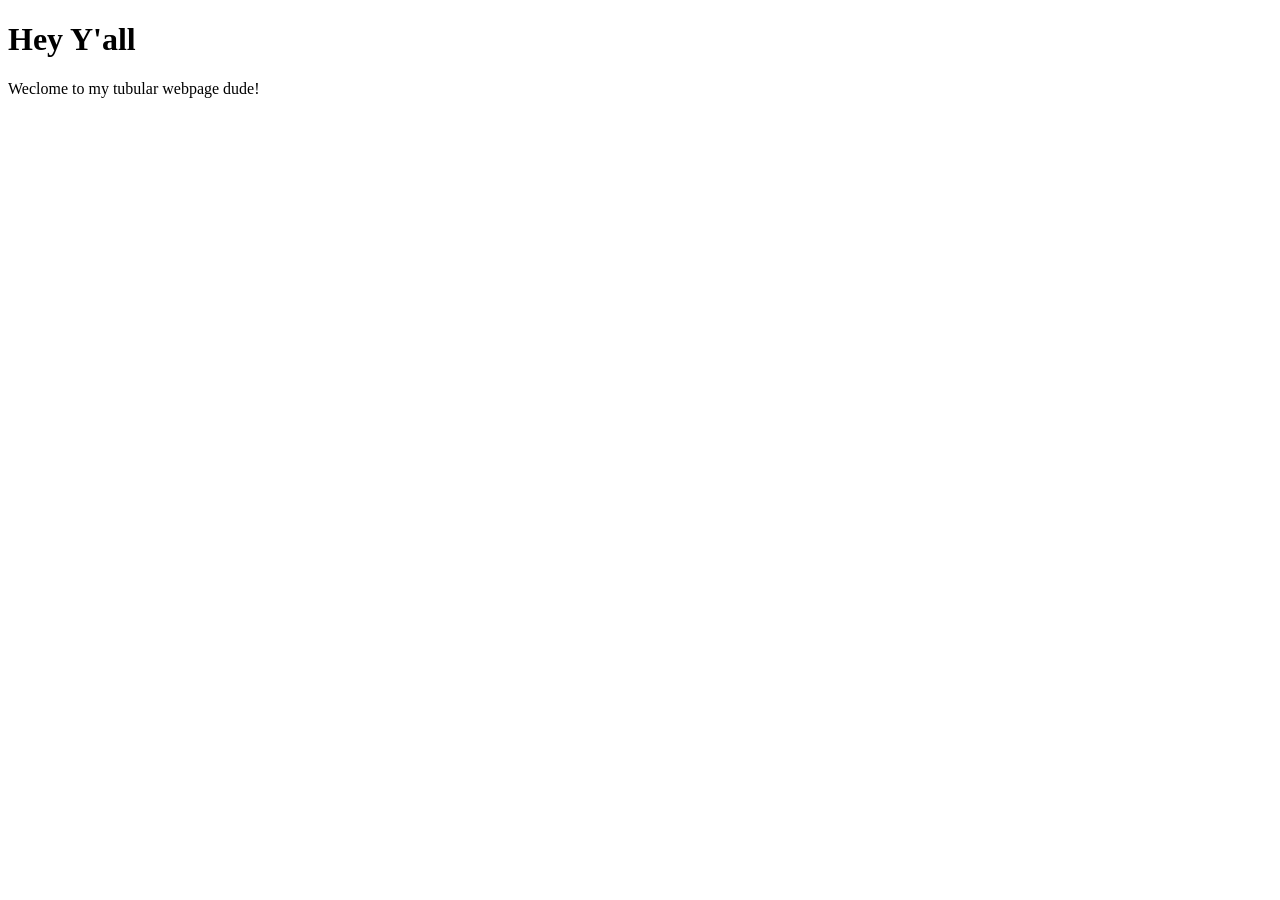
==== Index.html @ 059676eb "Create Index.html description" ====
<!DOCTYPE html>
<html lang="en">

   <head>
     <meta charset="UTF-8">
     <meta name="viewport" content="width=device-width, initial-scale=1.0">
     <title>Epic Test Website</title>
   </head>

  <body>
    <h1>Hey Y'all</h1>
    <p>Weclome to my tubular webpage dude!</p>
  </body>
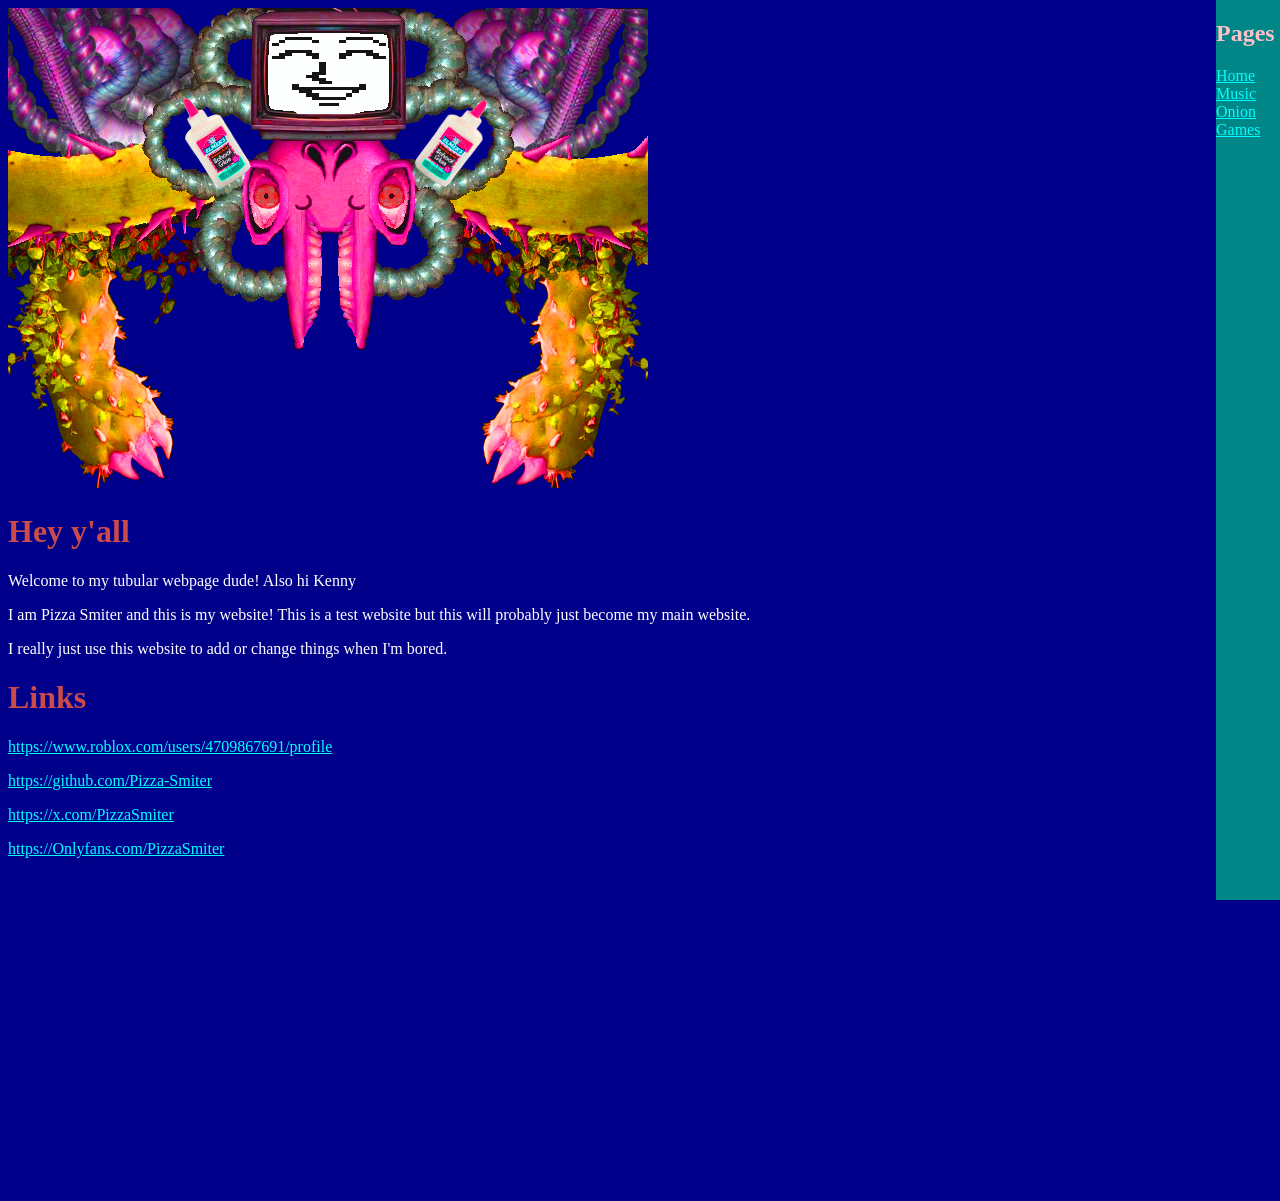
==== commit 4904f671: "Update and rename Home.html to Index.html" ====
--- a/Index.html
+++ b/Index.html
@@ -1,13 +1,50 @@
-<!DOCTYPE html>
-<html lang="en">
-
-   <head>
-     <meta charset="UTF-8">
-     <meta name="viewport" content="width=device-width, initial-scale=1.0">
-     <title>Epic Test Website</title>
-   </head>
-
-  <body>
-    <h1>Hey Y'all</h1>
-    <p>Weclome to my tubular webpage dude!</p>
-  </body>
+<!DOCTYPE html>
+<html lang="en">
+<body style="background-color:DarkBlue;">
+<!--<img src="PizzaTest.png" alt="Pizza Smiter Waving" width="100" height="100">-->
+
+
+<head>
+    <meta charset="UTF-8">
+    <meta name="viewport" content="width=device-width, initial-scale=1.0">
+    <title>Epic Test Website</title>
+    <link href="layout.css" type="text/css" rel="stylesheet">
+    <link href="main.css" type="text/css" rel="stylesheet">
+</head>
+
+<body>
+    <div class="header">
+
+    </div>
+
+    <nav>
+        <h2>Pages</h2>
+        <div><a href="Index.html">Home</a></div>
+        <div><a href="Music.html">Music</a></div>
+        <div><a href="Onion.html">Onion</a></div>
+        <div><a href="Games.html">Games</a></div>
+    </nav>
+
+
+    <div id="main">
+        <img src="Photoshop Flowery.png" alt="DeltaruneSpoilers" width="640" height="480">
+        <h1>Hey y'all</h1>
+        <p>Welcome to my tubular webpage dude! Also hi Kenny</p>
+        <p>I am Pizza Smiter and this is my website! This is a test website but this will probably just become my main website.</p>
+        <p>I really just use this website to add or change things when I'm bored.</p>
+
+        <h1>Links</h1>
+        <p><a href="https://www.roblox.com/users/4709867691/profile" target="_blank">https://www.roblox.com/users/4709867691/profile</a></p>
+        <p><a href="https://github.com/Pizza-Smiter" target="_blank">https://github.com/Pizza-Smiter</a></p>
+        <p><a href="https://x.com/tobyfox" target="_blank">https://x.com/PizzaSmiter</a></p>
+        <p><a href="https://www.youtube.com/watch?v=dQw4w9WgXcQ" target="_blank">https://Onlyfans.com/PizzaSmiter</a></p>
+
+        <iframe width="560" height="315"
+                src="https://www.youtube.com/embed/BsEuZhUxkoQ?si=PuYUjWLPjEGmAb59"
+                title="YouTube video player" frameborder="0"
+                allow="accelerometer; autoplay; clipboard-write; encrypted-media; gyroscope; picture-in-picture; web-share"
+                referrerpolicy="strict-origin-when-cross-origin" allowfullscreen>
+        </iframe>
+
+    </div>
+</body>
--- a/layout.css
+++ b/layout.css
@@ -0,0 +1,8 @@
+nav
+{
+    width: 5%;
+    height: 100%;
+    position: fixed;
+    top: 0;
+    right: 0;
+}
--- a/main.css
+++ b/main.css
@@ -0,0 +1,38 @@
+h1, h2
+{
+    font-family: "Britannic Bold", serif
+}
+
+h1
+{
+    color: #cb4a4a;
+}
+
+h2
+{
+    color: pink;
+}
+
+h5, p, a
+{
+    font-family: "Comic Sans MS", serif;
+}
+h5
+{
+    color: white;
+}
+
+p
+{
+    color: white;
+}
+
+a
+{
+    color: cyan;
+}
+
+nav
+{
+    background-color: #008686;
+}
